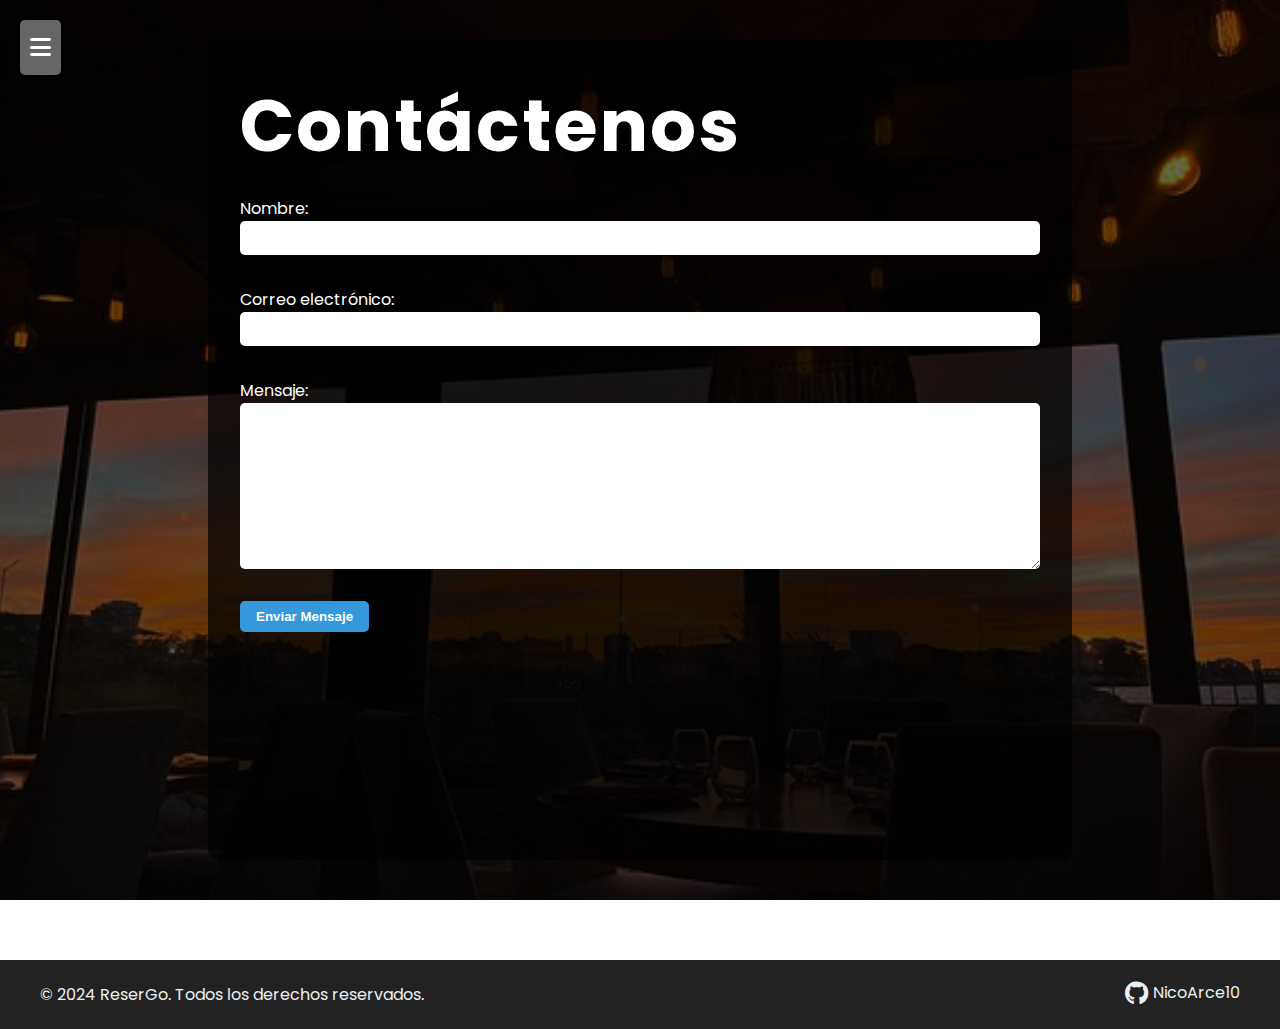
==== contactenos.html @ aedd603f "Add files via upload" ====
<!DOCTYPE html>
<html lang="es">
<head>
    <meta charset="UTF-8">
    <meta name="viewport" content="width=device-width, initial-scale=1.0">
    <title>ReserGo - Contáctenos</title>
    <link rel="stylesheet" href="styles.css">
    <link rel="stylesheet" href="menu.css">
    <link href="https://fonts.googleapis.com/css2?family=Poppins:wght@300;400;600;700&display=swap" rel="stylesheet">
    <link rel="stylesheet" href="https://cdnjs.cloudflare.com/ajax/libs/font-awesome/6.0.0-beta3/css/all.min.css">
</head>
<body>
    <div class="full-page-background">
        <div class="menu-toggle">
            <i class="fas fa-bars"></i>
        </div>
        
        <nav id="sidebar">
            <ul>
                <li><a href="index.html">Home</a></li>
                <li><a href="quienes-somos.html">Quiénes Somos</a></li>
                <li><a href="contactenos.html">Contáctenos</a></li>
            </ul>
        </nav>

        <main>
            <div class="content-wrapper animate-fade-in">
                <h1 class="animate-slide-down">Contáctenos</h1>
                <form id="contact-form" class="animate-slide-up" onsubmit="return false;">
                    <label for="contact-name">Nombre:</label>
                    <input type="text" id="contact-name" class="input-text" required>

                    <label for="contact-email">Correo electrónico:</label>
                    <input type="email" id="contact-email" class="input-text" required>

                    <label for="contact-message">Mensaje:</label>
                    <textarea id="contact-message" class="input-text" required></textarea>

                    <button type="button" id="submit-btn" class="btn">Enviar Mensaje</button>
                </form>
            </div>
        </main>
    </div>

    <footer class="site-footer secondary-footer">
        <div class="footer-content">
            <p>&copy; 2024 ReserGo. Todos los derechos reservados.</p>
            <div class="social-links">
                <a href="https://github.com/NicoArce10" target="_blank" rel="noopener noreferrer">
                    <i class="fab fa-github"></i>
                    <span>NicoArce10</span>
                </a>
            </div>
        </div>
    </footer>

    <script src="menu.js"></script>
    <script src="contact.js"></script>
    <div id="success-modal" class="modal">
        <div class="modal-content">
            <span class="close">&times;</span>
            <i class="fas fa-check-circle"></i>
            <h2>¡Mensaje Enviado!</h2>
            <p>Gracias por contactarnos. Te responderemos pronto.</p>
        </div>
    </div>
</body>
</html>
---- styles.css ----
/* Estilos generales */
body {
  font-family: 'Poppins', sans-serif;
  background-color: #fff;
  margin: 0;
  padding: 0;
  color: #333;
  padding-left: 0;
  transition: padding-left 0.3s ease-in-out;
  min-height: 100vh;
  display: flex;
  flex-direction: column;
}

body.menu-active {
  padding-left: 250px;
}

.landing-header {
  height: 100vh;
  display: flex;
  flex-direction: column;
  justify-content: center;
  align-items: center;
  text-align: center;
  background: linear-gradient(rgba(0, 0, 0, 0.6), rgba(0, 0, 0, 0.6)), url('Fondo.png');
  background-size: cover;
  background-position: center;
  background-attachment: fixed;
  position: relative;
  overflow: hidden;
  transition: margin-left 0.3s ease-in-out;
  padding-top: 0;
}

body.menu-active .landing-header {
  margin-left: 250px;
}

.landing-header::before {
  content: '';
  position: absolute;
  top: 0;
  left: 0;
  right: 0;
  bottom: 0;
  background: rgba(0, 0, 0, 0.5);
  backdrop-filter: blur(3px);
  z-index: 2;
}

.header-content, .slogan, .btn-primary {
  position: relative;
  z-index: 3;
}

.logo {
  width: 150px;
  height: auto;
  margin-bottom: 20px;
}

h1 {
  font-size: 4.5rem;
  margin: 0;
  text-shadow: 2px 2px 4px rgba(0,0,0,0.5);
  color: #fff;
  letter-spacing: 2px;
  animation: fadeInUp 1s ease-out;
}

.slogan {
  font-size: 2rem;
  color: #fff;
  text-shadow: 2px 2px 4px rgba(0,0,0,0.8);
  font-weight: 500;
  margin: 20px 0 40px;
  max-width: 800px;
  line-height: 1.4;
  animation: fadeInUp 1.2s ease-out 0.5s both;
}

.btn {
  padding: 12px 25px;
  border: none;
  border-radius: 25px;
  cursor: pointer;
  transition: all 0.3s ease;
  font-weight: 600;
}

.btn-primary {
  background-color: rgba(255, 255, 255, 0.2);
  color: #fff;
  font-size: 1.3rem;
  border: 2px solid #fff;
  padding: 15px 40px;
  transition: all 0.3s ease;
  text-transform: uppercase;
  letter-spacing: 1px;
  text-shadow: 1px 1px 2px rgba(0,0,0,0.7);
  box-shadow: 0 4px 6px rgba(0,0,0,0.1);
}

.btn-primary:hover {
  background-color: #fff;
  color: #000;
  transform: translateY(-3px);
  box-shadow: 0 6px 12px rgba(0,0,0,0.2);
}

.top-nav {
  background-color: rgba(255, 255, 255, 0.9);
  padding: 20px;
  position: sticky;
  top: 0;
  z-index: 1000;
  box-shadow: 0 2px 10px rgba(0,0,0,0.1);
  transition: margin-left 0.3s ease-in-out;
}

body.menu-active .top-nav {
  margin-left: 250px;
}

.search-bar {
  display: flex;
  justify-content: center;
  gap: 15px;
}

.input-text, .input-select {
  padding: 12px 15px;
  font-size: 1rem;
  border-radius: 25px;
  border: 1px solid #ddd;
  background-color: #fff;
  color: #333;
}

.restaurant-list {
  padding: 40px 20px;
  transition: margin-left 0.3s ease-in-out;
}

body.menu-active .restaurant-list {
  margin-left: 250px;
}

.restaurant-section {
    padding: 2rem;
    max-width: 1200px;
    margin: 0 auto;
}

.restaurant-grid {
    display: grid;
    grid-template-columns: repeat(4, 1fr);
    gap: 2rem;
}

@media (max-width: 1200px) {
    .restaurant-grid {
        grid-template-columns: repeat(3, 1fr);
    }
}

@media (max-width: 900px) {
    .restaurant-grid {
        grid-template-columns: repeat(2, 1fr);
    }
}

@media (max-width: 600px) {
    .restaurant-grid {
        grid-template-columns: 1fr;
    }
}

.restaurant-card {
  background-color: #fff;
  border-radius: 10px;
  box-shadow: 0 4px 6px rgba(0, 0, 0, 0.1);
  overflow: hidden;
  transition: transform 0.3s ease;
  cursor: pointer;
  position: relative;
  border: 1px solid #eee;
  opacity: 0;
  transform: translateY(20px);
  transition: opacity 0.5s ease, transform 0.5s ease;
}

.restaurant-card:hover {
  transform: perspective(1000px) rotateX(5deg) translateY(-10px);
  box-shadow: 0 20px 40px rgba(0,0,0,0.2);
}

.restaurant-card.visible {
  opacity: 1;
  transform: translateY(0);
}

.restaurant-image {
  width: 100%;
  height: 200px;
  object-fit: cover;
}

.restaurant-info {
  padding: 20px;
}

.restaurant-info h3 {
  margin-top: 0;
  color: #333;
}

.restaurant-info p {
  margin: 8px 0;
  font-size: 0.95rem;
  line-height: 1.5;
  color: #555;
}

.restaurant-info p:first-of-type {
  font-weight: 600;
  color: #3498db;
}

.restaurant-info i {
  margin-right: 8px;
  color: #3498db;
}

.reservation-form {
  max-width: 900px;
  width: 90%;
  margin: 40px auto;
  padding: 30px;
  background-color: #ffffff;
  border-radius: 15px;
  box-shadow: 0 10px 30px rgba(0,0,0,0.1);
}

body.menu-active .reservation-form {
  margin-left: 250px;
}

.reservation-form h2 {
  color: #333;
  text-align: center;
  margin-bottom: 30px;
  font-size: 28px;
  font-weight: 600;
}

.reservation-form label {
  display: block;
  margin-bottom: 8px;
  color: #555;
}

.reservation-form .input-text,
.reservation-form .input-select {
  width: 100%;
  margin-bottom: 20px;
}

.reservation-form .input-select {
width: 100%;
margin-bottom: 20px;
padding: 12px 15px;
font-size: 1rem;
border-radius: 25px;
border: 1px solid #ddd;
background-color: #fff;
color: #333;
appearance: none;
-webkit-appearance: none;
-moz-appearance: none;
background-image: url('data:image/svg+xml;utf8,<svg fill="%23333" height="24" viewBox="0 0 24 24" width="24" xmlns="http://www.w3.org/2000/svg"><path d="M7 10l5 5 5-5z"/><path d="M0 0h24v24H0z" fill="none"/></svg>');
background-repeat: no-repeat;
background-position: right 15px top 50%;
background-size: 20px auto;
cursor: pointer;
}

.reservation-form .input-select:focus {
outline: none;
border-color: #3498db;
box-shadow: 0 0 0 2px rgba(52, 152, 219, 0.2);
}

.reservation-form .input-select option {
padding: 12px;
}

.reservations-list-container {
  padding: 40px 20px;
  max-width: 800px;
  margin: 0 auto;
}

.reservations-output li {
  background-color: #f9f9f9;
  padding: 20px;
  margin-bottom: 20px;
  border-radius: 15px;
  box-shadow: 0 5px 15px rgba(0,0,0,0.1);
  transition: all 0.3s ease;
  border: 1px solid #eee;
}

.reservations-output li:hover {
  transform: translateY(-5px);
  box-shadow: 0 8px 20px rgba(0,0,0,0.15);
}

.reservations-output button {
  padding: 8px 15px;
  border: none;
  border-radius: 20px;
  margin-right: 10px;
  cursor: pointer;
  transition: all 0.3s ease;
  font-weight: 600;
}

button.edit {
  background-color: #3498db;
  color: white;
}

button.delete {
  background-color: #e74c3c;
  color: white;
}

button.edit:hover, button.delete:hover {
  opacity: 0.9;
  transform: translateY(-2px);
}

#error {
  color: #e74c3c;
  font-weight: 600;
  margin-top: 15px;
  padding: 10px;
  background-color: #fadbd8;
  border-radius: 5px;
}

.confirmation-message {
  background-color: #2ecc71;
  color: white;
  padding: 20px;
  border-radius: 15px;
  text-align: center;
  max-width: 600px;
  margin: 40px auto;
  box-shadow: 0 5px 15px rgba(0,0,0,0.1);
}

.confirmation-message h2 {
  margin-top: 0;
}

@keyframes fadeIn {
  from { opacity: 0; }
  to { opacity: 1; }
}

@keyframes fadeInUp {
  from {
      opacity: 0;
      transform: translateY(20px);
  }
  to {
      opacity: 1;
      transform: translateY(0);
  }
}

@media (max-width: 768px) {
  h1 {
      font-size: 3rem;
  }
  .slogan {
      font-size: 1.4rem;
  }
  .btn-primary {
      font-size: 1rem;
      padding: 12px 30px;
  }
}

#main-content {
  padding-top: 60px;
}



.main-nav {
  position: fixed;
  top: 0;
  left: 0;
  right: 0;
  z-index: 1000;
  padding: 1rem;
  display: flex;
  justify-content: flex-end;
}

.menu-toggle {
  font-size: 1.5rem;
  color: #fff;
  cursor: pointer;
  z-index: 1001;
}

.nav-menu {
  position: fixed;
  top: 0;
  right: -300px;
  width: 300px;
  height: 100vh;
  background-color: rgba(0, 0, 0, 0.9);
  padding: 2rem;
  transition: right 0.3s ease-in-out;
  list-style-type: none;
}

.nav-menu.active {
  right: 0;
}

.nav-menu li {
  margin-bottom: 1rem;
}

.nav-menu a {
  color: #fff;
  text-decoration: none;
  font-size: 1.2rem;
  transition: color 0.3s ease;
}

.nav-menu a:hover {
  color: #3498db;
}

.quienes-somos,
.contactenos {
  max-width: 800px;
  margin: 2rem auto;
  padding: 2rem;
  background-color: rgba(255, 255, 255, 0.9);
  border-radius: 10px;
  box-shadow: 0 0 20px rgba(0, 0, 0, 0.1);
  padding: 40px;
  margin: 40px auto;
  max-width: 800px;
  border-radius: 10px;
  box-shadow: 0 0 20px rgba(0, 0, 0, 0.1);
}

.quienes-somos h2,
.contactenos h2 {
  color: #2c3e50;
  margin-bottom: 1rem;
}

.quienes-somos p {
  margin-bottom: 1rem;
  line-height: 1.6;
}

#contact-form {
  display: flex;
  flex-direction: column;
}

#contact-form label {
  margin-top: 1rem;
}

#contact-form .input-text {
  margin-bottom: 1rem;
}

#contact-form textarea {
  height: 150px;
  resize: vertical;
}

#contact-form .btn {
  align-self: flex-start;
  margin-top: 1rem;
}

.full-page-section {
  min-height: 100vh;
  display: flex;
  align-items: center;
  justify-content: center;
  background: linear-gradient(rgba(0, 0, 0, 0.6), rgba(0, 0, 0, 0.6)), url('Fondo.png');
  background-size: cover;
  background-position: center;
  background-attachment: fixed;
  color: #fff;
  padding: 2rem;
}

.content-wrapper {
  max-width: 800px;
  background-color: rgba(0, 0, 0, 0.7);
  padding: 2rem;
  border-radius: 10px;
}

.full-page-section h2 {
  font-size: 2.5rem;
  margin-bottom: 1rem;
}

.full-page-section p {
  font-size: 1.1rem;
  line-height: 1.6;
  margin-bottom: 1rem;
}

#contact-form {
  display: flex;
  flex-direction: column;
}

#contact-form label {
  margin-top: 1rem;
}

#contact-form .input-text {
  margin-bottom: 1rem;
  padding: 0.5rem;
  border-radius: 5px;
  border: none;
}

#contact-form textarea {
  height: 150px;
  resize: vertical;
}

#contact-form .btn {
  align-self: flex-start;
  margin-top: 1rem;
  background-color: #3498db;
  color: #fff;
  border: none;
  padding: 0.5rem 1rem;
  border-radius: 5px;
  cursor: pointer;
  transition: background-color 0.3s ease;
}

#contact-form .btn:hover {
  background-color: #2980b9;
}

.full-page-background {
    background: linear-gradient(rgba(0, 0, 0, 0.6), rgba(0, 0, 0, 0.6)), url('Fondo.png');
    background-size: cover;
    background-position: center;
    background-attachment: fixed;
    min-height: 100vh;
    display: flex;
    flex-direction: column;
    justify-content: flex-start;
    align-items: center;
    color: #fff;
    padding: 60px 20px;
}

.content-wrapper {
    background-color: rgba(0, 0, 0, 0.7);
    padding: 2rem;
    border-radius: 10px;
    max-width: 800px;
    width: 90%;
    margin: 20px auto;
    display: inline-block;
}

.animate-fade-in {
    animation: fadeIn 1s ease-out;
}

.animate-slide-down {
    animation: slideDown 1s ease-out;
}

.animate-slide-up {
    animation: slideUp 1s ease-out;
}

@keyframes slideDown {
    from { transform: translateY(-50px); opacity: 0; }
    to { transform: translateY(0); opacity: 1; }
}

@keyframes slideUp {
    from { transform: translateY(50px); opacity: 0; }
    to { transform: translateY(0); opacity: 1; }
}

.text-content p {
    margin-bottom: 1rem;
    line-height: 1.6;
}

:root {
  --menu-color: #2c3e50;
}

.menu-toggle, #sidebar {
  background-color: var(--menu-color);
}

.menu-toggle:hover {
  background-color: rgba(44, 62, 80, 0.8);
}

.landing-header {
  padding-top: 0;
}

body {
  padding-top: 0;
}

.full-page-background {
  min-height: 100vh;
  padding-top: 0;
}

.content-wrapper {
  margin-top: 20px;
}

.modal {
  display: none;
  position: fixed;
  z-index: 1002;
  left: 0;
  top: 0;
  width: 100%;
  height: 100%;
  overflow: auto;
  background-color: rgba(0,0,0,0.4);
  animation: fadeIn 0.3s;
}

.modal-content {
  background-color: #fefefe;
  margin: 15% auto;
  padding: 20px;
  border: 1px solid #888;
  width: 80%;
  max-width: 400px;
  text-align: center;
  border-radius: 10px;
  box-shadow: 0 4px 8px rgba(0,0,0,0.2);
  animation: slideIn 0.3s;
}

.close {
  color: #aaa;
  float: right;
  font-size: 28px;
  font-weight: bold;
  cursor: pointer;
}

.close:hover,
.close:focus {
  color: #000;
  text-decoration: none;
  cursor: pointer;
}

.modal-content i {
  font-size: 50px;
  color: #4CAF50;
  margin-bottom: 20px;
}

.modal-content h2 {
  color: #333;
  margin-bottom: 10px;
}

.modal-content p {
  color: #666;
}

@keyframes slideIn {
  from {transform: translateY(-50px); opacity: 0;}
  to {transform: translateY(0); opacity: 1;}
}

.btn-reservar {
  background-color: #3498db;
  color: white;
  border: none;
  padding: 10px 20px;
  font-size: 16px;
  border-radius: 5px;
  cursor: pointer;
  transition: background-color 0.3s ease;
}

.btn-reservar:hover {
  background-color: #2980b9;
}



.full-page-background {
    min-height: 100vh;
    display: flex;
    flex-direction: column;
}

.content-wrapper {
    flex: 1;
}

.site-footer {
    background-color: #222;
    color: #fff;
    padding: 1rem 0;
    width: 100%;
}

.footer-content {
    display: flex;
    justify-content: space-between;
    align-items: center;
    flex-wrap: wrap;
    max-width: 1200px;
    margin: 0 auto;
    padding: 0 20px;
}

.footer-content p {
    margin: 0;
}

.social-links a {
    color: #ecf0f1;
    text-decoration: none;
    display: inline-flex;
    align-items: center;
    transition: color 0.3s ease;
}

.social-links a:hover {
    color: #3498db;
}

.social-links i {
    font-size: 1.5rem;
    margin-right: 5px;
}

@media (max-width: 768px) {
    .footer-content {
        flex-direction: column;
        gap: 10px;
    }
}

body {
    margin: 0;
    padding: 0;
    min-height: 100vh;
    display: flex;
    flex-direction: column;
}

.full-page-background {
    flex: 1;
    background: linear-gradient(rgba(0, 0, 0, 0.6), rgba(0, 0, 0, 0.6)), url('Fondo.png');
    background-size: cover;
    background-position: center;
    background-attachment: fixed;
    display: flex;
    flex-direction: column;
}

main {
    flex: 1;
    display: flex;
    flex-direction: column;
    align-items: center;
    padding: 20px;
}

.content-wrapper {
    background-color: rgba(0, 0, 0, 0.7);
    padding: 2rem;
    border-radius: 10px;
    max-width: 800px;
    width: 90%;
    margin: 20px auto;
    display: inline-block;
}



#contact-form {
    display: flex;
    flex-direction: column;
    width: 100%;
}

#contact-form .input-text {
    margin-bottom: 1rem;
    padding: 0.5rem;
    border-radius: 5px;
    border: none;
}

#contact-form textarea {
    height: 150px;
    resize: vertical;
}

#contact-form .btn {
    align-self: flex-start;
    margin-top: 1rem;
    background-color: #3498db;
    color: #fff;
    border: none;
    padding: 0.5rem 1rem;
    border-radius: 5px;
    cursor: pointer;
    transition: background-color 0.3s ease;
}

#contact-form .btn:hover {
    background-color: #2980b9;
}

.modal {
  display: none;
  position: fixed;
  z-index: 1000;
  left: 0;
  top: 0;
  width: 100%;
  height: 100%;
  overflow: auto;
  background-color: rgba(0,0,0,0.4);
  animation: fadeIn 0.3s;
}

.modal-content {
  background-color: #fefefe;
  margin: 15% auto;
  padding: 20px;
  border-radius: 10px;
  width: 80%;
  max-width: 400px;
  text-align: center;
  box-shadow: 0 5px 15px rgba(0,0,0,0.3);
  animation: slideIn 0.3s;
}

.close {
  color: #aaa;
  float: right;
  font-size: 28px;
  font-weight: bold;
  cursor: pointer;
}

.close:hover,
.close:focus {
  color: #000;
  text-decoration: none;
  cursor: pointer;
}

.modal-content i {
  font-size: 50px;
  color: #4CAF50;
  margin-bottom: 20px;
}

.modal-content h2 {
  margin-bottom: 10px;
  color: #333;
}

.modal-content p {
  color: #666;
}

main {
    display: flex;
    flex-direction: column;
    align-items: center;
    width: 100%;
    padding: 20px;
    box-sizing: border-box;
}

.text-content {
    color: #fff;
}

.text-content p:last-child {
    margin-bottom: 0;
}

.mis-reservas {
  max-width: 900px;
  width: 90%;
  margin: 40px auto;
  padding: 30px;
  background-color: #ffffff;
  border-radius: 15px;
  box-shadow: 0 10px 30px rgba(0,0,0,0.1);
}

.mis-reservas h2 {
  color: #333;
  text-align: center;
  margin-bottom: 30px;
  font-size: 28px;
  font-weight: 600;
}

.lista-reservas {
  display: grid;
  grid-template-columns: repeat(auto-fit, minmax(280px, 1fr));
  gap: 20px;
}

.reserva-item {
  background-color: #f9f9f9;
  border: 1px solid #e0e0e0;
  border-radius: 10px;
  padding: 20px;
  transition: all 0.3s ease;
}

.reserva-item:hover {
  transform: translateY(-5px);
  box-shadow: 0 5px 15px rgba(0,0,0,0.1);
}

.reserva-item h3 {
  color: #3498db;
  margin-top: 0;
  margin-bottom: 15px;
  font-size: 20px;
}

.reserva-item p {
  margin: 10px 0;
  color: #555;
}

.reserva-item .botones {
  display: flex;
  justify-content: space-between;
  margin-top: 20px;
}

.reserva-item button {
  padding: 8px 15px;
  border: none;
  border-radius: 5px;
  cursor: pointer;
  transition: all 0.3s ease;
  font-weight: 600;
  text-transform: uppercase;
  font-size: 14px;
}

.reserva-item button.editar {
  background-color: #3498db;
  color: white;
}

.reserva-item button.eliminar {
  background-color: #e74c3c;
  color: white;
}

.reserva-item button:hover {
  opacity: 0.9;
  transform: translateY(-2px);
}

/* Estilos para el formulario de reserva */
.reservation-form form {
  display: grid;
  gap: 20px;
}

.reservation-form label {
  font-weight: 600;
  color: #333;
}

.reservation-form input,
.reservation-form select {
  width: 100%;
  padding: 10px;
  border: 1px solid #ddd;
  border-radius: 5px;
  font-size: 16px;
}

.reservation-form .btn-reservar {
  background-color: #3498db;
  color: white;
  border: none;
  padding: 12px 20px;
  border-radius: 5px;
  cursor: pointer;
  transition: all 0.3s ease;
  font-weight: 600;
  text-transform: uppercase;
  font-size: 16px;
}

.reservation-form .btn-reservar:hover {
  background-color: #2980b9;
  transform: translateY(-2px);
}

/* Estilos comunes para todos los footers */
.site-footer {
  color: #ecf0f1;
  width: 100%;
}

.footer-content {
  max-width: 1200px;
  margin: 0 auto;
  display: flex;
  justify-content: space-between;
  align-items: center;
  flex-wrap: wrap;
  padding: 0 20px;
}

.social-links a {
  color: #ecf0f1;
  text-decoration: none;
  display: inline-flex;
  align-items: center;
  transition: color 0.3s ease;
}

.social-links a:hover {
  color: #3498db;
}

.social-links i {
  font-size: 1.5rem;
  margin-right: 5px;
}

/* Estilos específicos para el footer de la página principal */
.footer {
  background-color: #5fb7b6;
  padding: 40px 0;
  min-height: 1050px;
  text-align: center;
}

/* Estilos específicos para el footer de las páginas secundarias */
.secondary-footer {
  background-color: #ce3737;
  padding: 20px 0;
}

@media (max-width: 768px) {
  .footer-content {
    flex-direction: column;
    gap: 10px;
  }
}

.site-footer {
  color: #ecf0f1;
  width: 100%;
}

.home-footer {
  background-color: #222;
  padding: 20px 20px;

}

.secondary-footer {
  background-color: #222;
  padding: 20px 0;
}

.footer-content {
  max-width: 1400px;
  margin: 0 auto;
  display: flex;
  justify-content: space-between;
  align-items: center;
  flex-wrap: wrap;
  padding: 0 40px;
}

.social-links a {
  color: #ecf0f1;
  text-decoration: none;
  display: inline-flex;
  align-items: center;
  transition: color 0.3s ease;
}

.social-links a:hover {
  color: #3498db;
}

.social-links i {
  font-size: 1.5rem;
  margin-right: 5px;
}

@media (max-width: 768px) {
  .footer-content {
    flex-direction: column;
    gap: 10px;
  }
}

html, body {
  height: 100%;
  margin: 0;
  padding: 0;
}

.page-container {
  display: flex;
  flex-direction: column;
  min-height: 100vh;
}

.content-wrap {
  flex: 1 0 auto;
}

.site-footer {
  flex-shrink: 0;
  width: 100%;
  color: #ecf0f1;
}

.home-footer {
  background-color: #222;
  padding: 20px 0;
}

.footer-content {
  max-width: 1400px;
  margin: 0 auto;
  display: flex;
  justify-content: space-between;
  align-items: center;
  flex-wrap: wrap;
  padding: 0 40px;
}

@media (max-width: 768px) {
  .footer-content {
    flex-direction: column;
    gap: 10px;
  }
}

.tipo-precio {
  font-weight: bold;
}
---- menu.css ----
:root {
  --menu-color: rgba(128, 128, 128, 0.8); /* Gris translúcido */
}

#sidebar {
  position: fixed;
  left: -250px;
  top: 60px; /* Bajado para evitar superposición con el contenido */
  width: 250px;
  height: auto;
  background-color: var(--menu-color);
  transition: all 0.3s ease-in-out;
  z-index: 1000;
  border-radius: 0 10px 10px 0;
  box-shadow: 2px 0 10px rgba(0,0,0,0.1);
}

#sidebar.active {
  left: 0;
  animation: slideIn 0.3s ease-out;
}

@keyframes slideIn {
  from {
    left: -250px;
    opacity: 0;
  }
  to {
    left: 0;
    opacity: 1;
  }
}

#sidebar ul {
  padding: 20px 0;
  list-style-type: none;
  margin: 0;
}

#sidebar ul li {
  padding: 10px 20px;
  transition: background-color 0.3s ease;
}

#sidebar ul li:hover {
  background-color: rgba(255, 255, 255, 0.1);
}

#sidebar ul li a {
  color: #fff;
  text-decoration: none;
  font-size: 1.2em;
  display: block;
  transition: all 0.3s;
}

#sidebar ul li a:hover {
  transform: translateX(5px);
}

.menu-toggle {
  position: fixed;
  top: 20px;
  left: 20px;
  cursor: pointer;
  z-index: 1001;
  font-size: 24px;
  color: #fff;
  background-color: var(--menu-color);
  padding: 10px;
  border-radius: 5px;
  transition: all 0.3s ease;
}

.menu-toggle:hover {
  background-color: rgba(128, 128, 128, 0.9); /* Gris translúcido más oscuro al hover */
}

/* Nuevo estilo para el fondo oscuro cuando el menú está abierto */
.menu-overlay {
  position: fixed;
  top: 0;
  left: 0;
  right: 0;
  bottom: 0;
  background-color: rgba(0, 0, 0, 0.5);
  z-index: 999;
  display: none;
}

.menu-overlay.active {
  display: block;
}

@media (max-width: 768px) {
  #sidebar {
    width: 100%;
    left: -100%;
  }
}
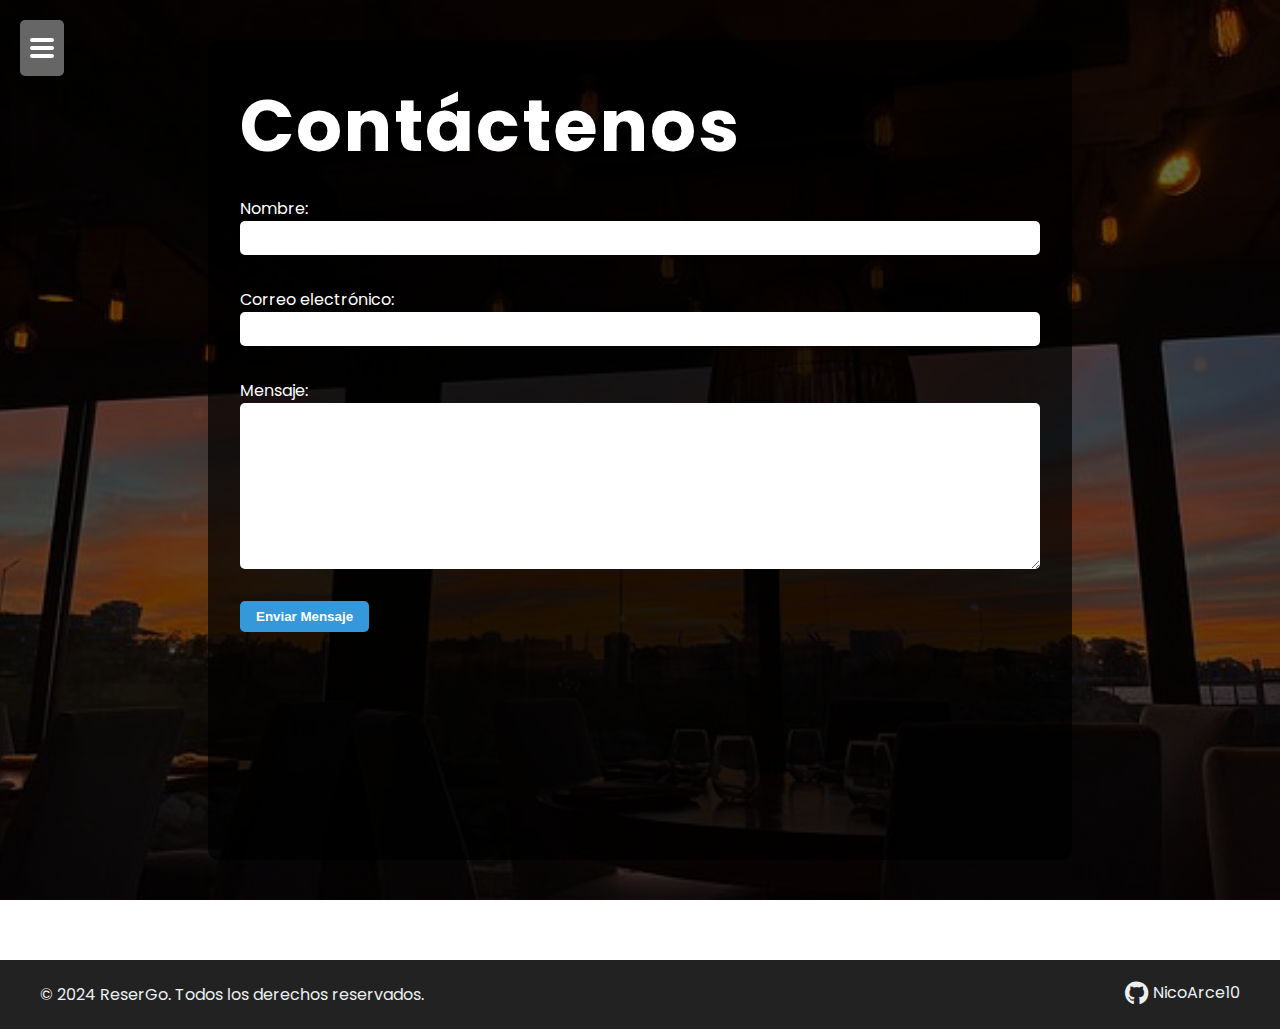
==== commit 28f94d4b: "Add files via upload" ====
--- a/contactenos.html
+++ b/contactenos.html
@@ -12,7 +12,11 @@
 <body>
     <div class="full-page-background">
         <div class="menu-toggle">
-            <i class="fas fa-bars"></i>
+            <div class="menu-icon">
+                <span class="bar top"></span>
+                <span class="bar middle"></span>
+                <span class="bar bottom"></span>
+            </div>
         </div>
         
         <nav id="sidebar">
--- a/styles.css
+++ b/styles.css
@@ -117,6 +117,7 @@
   z-index: 1000;
   box-shadow: 0 2px 10px rgba(0,0,0,0.1);
   transition: margin-left 0.3s ease-in-out;
+  border-radius: 6px;
 }
 
 body.menu-active .top-nav {
@@ -1194,3 +1195,7 @@
 .tipo-precio {
   font-weight: bold;
 }
+
+nav#sidebar {
+  top: 80px; /* O el valor que prefieras */
+}
--- a/menu.css
+++ b/menu.css
@@ -98,3 +98,47 @@
     left: -100%;
   }
 }
+
+.menu-icon {
+    position: relative;
+    width: 24px;
+    height: 36px;
+    display: flex;
+    justify-content: center;
+    align-items: center;
+    font-family: "Font Awesome 6 Free";
+    font-weight: bold;
+}
+
+.bar {
+    position: absolute;
+    width: 100%;
+    height: 4px; /* Aumentado para hacer más bold */
+    background-color: #fff;
+    transition: transform 0.3s ease-in-out,
+                opacity 0.2s ease-in-out;
+    font-family: "Font Awesome 6 Free";
+    font-weight: bold;
+    border-radius: 2px; /* Añadido para puntas redondeadas */
+}
+
+.top {
+    transform: translateY(-8px);
+}
+
+.bottom {
+    transform: translateY(8px);
+}
+
+/* Animación a X perfectamente simétrica */
+.menu-toggle.active .top {
+    transform: translateY(0) rotate(45deg);
+}
+
+.menu-toggle.active .middle {
+    opacity: 0;
+}
+
+.menu-toggle.active .bottom {
+    transform: translateY(0) rotate(-45deg);
+}
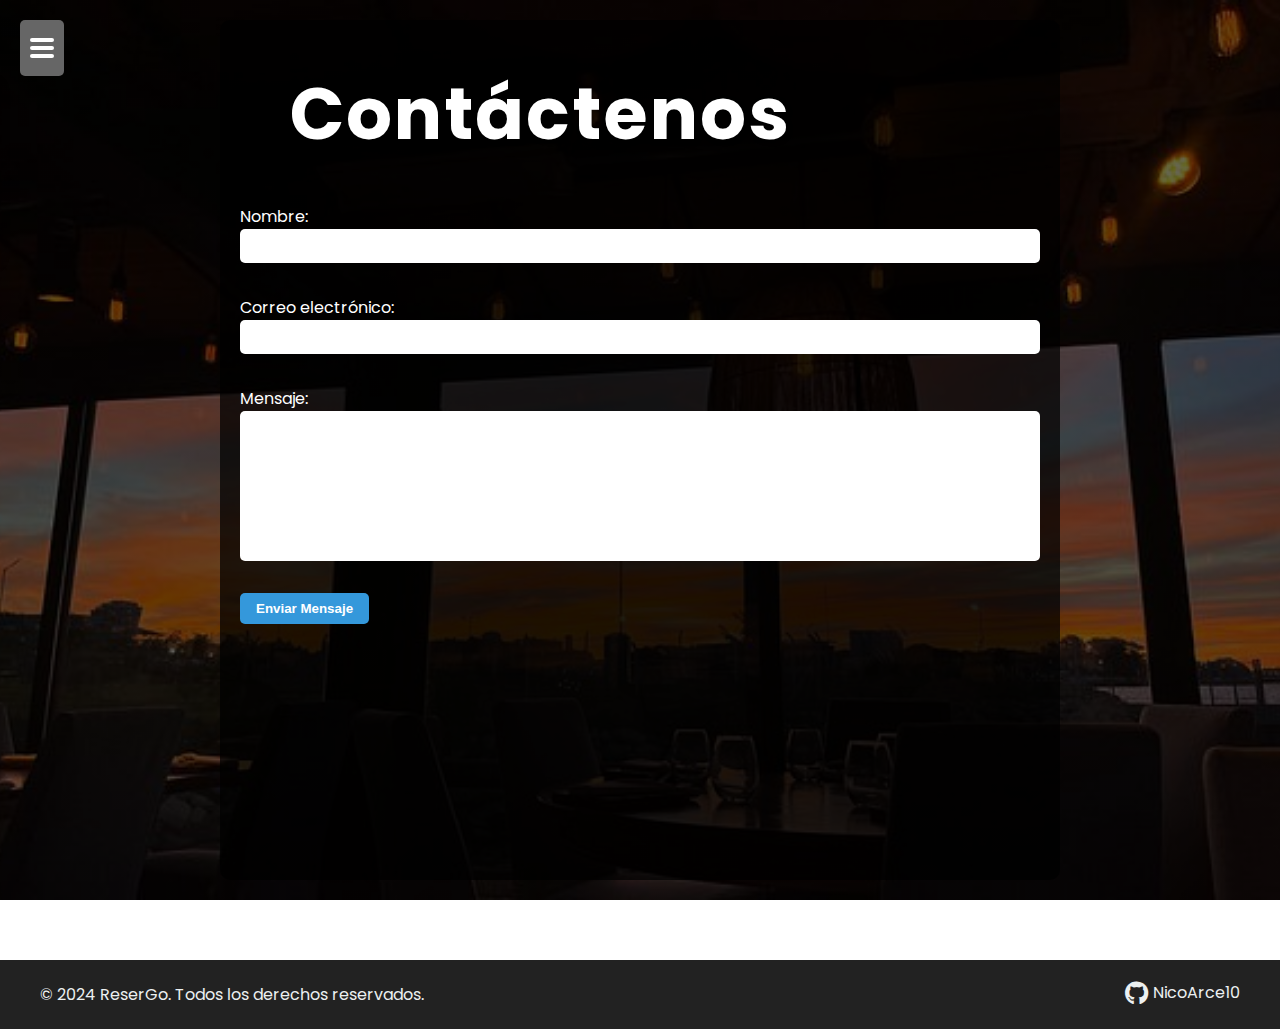
==== commit 00418f28: "Add files via upload" ====
--- a/contactenos.html
+++ b/contactenos.html
@@ -4,6 +4,12 @@
     <meta charset="UTF-8">
     <meta name="viewport" content="width=device-width, initial-scale=1.0">
     <title>ReserGo - Contáctenos</title>
+    
+    <link rel="icon" type="image/png" sizes="32x32" href="Logo.png">
+    <link rel="icon" type="image/png" sizes="16x16" href="Logo.png">
+    <link rel="apple-touch-icon" sizes="180x180" href="Logo.png">
+    <link rel="shortcut icon" href="Logo.png">
+    
     <link rel="stylesheet" href="styles.css">
     <link rel="stylesheet" href="menu.css">
     <link href="https://fonts.googleapis.com/css2?family=Poppins:wght@300;400;600;700&display=swap" rel="stylesheet">
--- a/styles.css
+++ b/styles.css
@@ -1,4 +1,3 @@
-/* Estilos generales */
 body {
   font-family: 'Poppins', sans-serif;
   background-color: #fff;
@@ -10,6 +9,8 @@
   min-height: 100vh;
   display: flex;
   flex-direction: column;
+  padding-top: 0;
+  height: 100%;
 }
 
 body.menu-active {
@@ -110,14 +111,15 @@
 }
 
 .top-nav {
-  background-color: rgba(255, 255, 255, 0.9);
-  padding: 20px;
-  position: sticky;
   top: 0;
-  z-index: 1000;
   box-shadow: 0 2px 10px rgba(0,0,0,0.1);
   transition: margin-left 0.3s ease-in-out;
   border-radius: 6px;
+  position: sticky;
+  z-index: 100;
+  background: rgba(255, 255, 255, 0.95);
+  backdrop-filter: blur(5px);
+  padding: 15px;
 }
 
 body.menu-active .top-nav {
@@ -128,15 +130,20 @@
   display: flex;
   justify-content: center;
   gap: 15px;
+  max-width: 1200px;
+  margin: 0 auto;
+  align-items: center;
 }
 
 .input-text, .input-select {
   padding: 12px 15px;
   font-size: 1rem;
-  border-radius: 25px;
-  border: 1px solid #ddd;
   background-color: #fff;
   color: #333;
+  width: 98%;
+  padding: 10px;
+  border: 1px solid #ddd;
+  border-radius: 5px;
 }
 
 .restaurant-list {
@@ -169,6 +176,9 @@
 @media (max-width: 900px) {
     .restaurant-grid {
         grid-template-columns: repeat(2, 1fr);
+    }
+    .input-text, .input-select {
+      width: 95%;
     }
 }
 
@@ -235,13 +245,13 @@
 }
 
 .reservation-form {
-  max-width: 900px;
   width: 90%;
-  margin: 40px auto;
-  padding: 30px;
   background-color: #ffffff;
   border-radius: 15px;
   box-shadow: 0 10px 30px rgba(0,0,0,0.1);
+  max-width: 600px;
+  margin: 0 auto;
+  padding: 20px;
 }
 
 body.menu-active .reservation-form {
@@ -259,12 +269,12 @@
 .reservation-form label {
   display: block;
   margin-bottom: 8px;
-  color: #555;
-}
-
-.reservation-form .input-text,
-.reservation-form .input-select {
-  width: 100%;
+  font-weight: 600;
+  color: #333;
+}
+
+.reservation-form .input-text {
+  width: 95%;
   margin-bottom: 20px;
 }
 
@@ -384,16 +394,105 @@
 }
 
 @media (max-width: 768px) {
-  h1 {
-      font-size: 3rem;
-  }
-  .slogan {
-      font-size: 1.4rem;
-  }
-  .btn-primary {
-      font-size: 1rem;
-      padding: 12px 30px;
-  }
+    h1 {
+        font-size: 24px;
+        margin-bottom: 20px;
+    }
+    
+    .slogan {
+        font-size: 1.4rem;
+    }
+    
+    .text-content {
+        font-size: 15px;
+        margin-bottom: 20px;
+        text-align: left;
+        width: 100%;
+        max-width: 100%;
+        padding: 0;
+    }
+
+    .btn-primary {
+        font-size: 1rem;
+        padding: 12px 30px;
+    }
+
+    .content-wrapper {
+        padding: 80px 15px 20px;
+    }
+
+    .footer-content {
+        flex-direction: column;
+        gap: 10px;
+    }
+
+    .top-nav {
+        position: static;
+        padding: 10px;
+    }
+
+    .search-bar {
+        flex-direction: column;
+        gap: 10px;
+        width: calc(100% - 20px);
+        margin: 0 auto;
+    }
+
+    #search-input,
+    #search-button {
+        width: 100%;
+        box-sizing: border-box;
+    }
+
+    .filter-group {
+        display: flex;
+        gap: 10px;
+        width: 100%;
+    }
+
+    #filter-type,
+    #filter-zone {
+        flex: 1;
+        width: calc(50% - 5px);
+        box-sizing: border-box;
+    }
+
+    .reservation-form {
+        width: calc(100% - 30px);
+        padding: 15px;
+        margin: 0 auto;
+    }
+
+    .reservation-form input[type="text"],
+    .reservation-form input[type="email"],
+    .reservation-form input[type="date"],
+    .reservation-form input[type="number"],
+    .reservation-form select,
+    #reservation-time,
+    #reservation-people-mobile {
+        width: 100%;
+        height: 40px;
+        padding: 8px 12px;
+        font-size: 16px;
+        border: 1px solid #ddd;
+        border-radius: 5px;
+        box-sizing: border-box;
+    }
+
+    .reservation-form .btn {
+        width: 100%;
+        height: 40px;
+    }
+
+    .contact-form {
+        width: 100%;
+        padding-top: 20px;
+    }
+
+    textarea,
+    textarea.input-text {
+        width: 103%;
+    }
 }
 
 #main-content {
@@ -418,6 +517,7 @@
   color: #fff;
   cursor: pointer;
   z-index: 1001;
+  background-color: var(--menu-color)
 }
 
 .nav-menu {
@@ -480,6 +580,7 @@
 #contact-form {
   display: flex;
   flex-direction: column;
+  width: 100%;
 }
 
 #contact-form label {
@@ -488,6 +589,9 @@
 
 #contact-form .input-text {
   margin-bottom: 1rem;
+  padding: 0.5rem;
+  border-radius: 5px;
+  border: none;
 }
 
 #contact-form textarea {
@@ -498,6 +602,13 @@
 #contact-form .btn {
   align-self: flex-start;
   margin-top: 1rem;
+  padding: 0.5rem 1rem;
+  background-color: #3498db;
+  color: #fff;
+  border: none;
+  border-radius: 5px;
+  cursor: pointer;
+  transition: background-color 0.3s ease;
 }
 
 .full-page-section {
@@ -514,10 +625,15 @@
 }
 
 .content-wrapper {
+  margin-top: 20px;
+  flex: 1;
+  background-color: rgba(0, 0, 0, 0.7);
+  border-radius: 10px;
+  width: 90%;
+  display: inline-block;
   max-width: 800px;
-  background-color: rgba(0, 0, 0, 0.7);
-  padding: 2rem;
-  border-radius: 10px;
+  margin: 0 auto;
+  padding: 40px 20px;
 }
 
 .full-page-section h2 {
@@ -531,265 +647,17 @@
   margin-bottom: 1rem;
 }
 
-#contact-form {
-  display: flex;
-  flex-direction: column;
-}
-
-#contact-form label {
-  margin-top: 1rem;
-}
-
-#contact-form .input-text {
-  margin-bottom: 1rem;
-  padding: 0.5rem;
-  border-radius: 5px;
-  border: none;
-}
-
-#contact-form textarea {
-  height: 150px;
-  resize: vertical;
-}
-
-#contact-form .btn {
-  align-self: flex-start;
-  margin-top: 1rem;
-  background-color: #3498db;
-  color: #fff;
-  border: none;
-  padding: 0.5rem 1rem;
-  border-radius: 5px;
-  cursor: pointer;
-  transition: background-color 0.3s ease;
-}
-
 #contact-form .btn:hover {
   background-color: #2980b9;
 }
 
 .full-page-background {
-    background: linear-gradient(rgba(0, 0, 0, 0.6), rgba(0, 0, 0, 0.6)), url('Fondo.png');
-    background-size: cover;
-    background-position: center;
-    background-attachment: fixed;
-    min-height: 100vh;
-    display: flex;
-    flex-direction: column;
     justify-content: flex-start;
     align-items: center;
     color: #fff;
     padding: 60px 20px;
-}
-
-.content-wrapper {
-    background-color: rgba(0, 0, 0, 0.7);
-    padding: 2rem;
-    border-radius: 10px;
-    max-width: 800px;
-    width: 90%;
-    margin: 20px auto;
-    display: inline-block;
-}
-
-.animate-fade-in {
-    animation: fadeIn 1s ease-out;
-}
-
-.animate-slide-down {
-    animation: slideDown 1s ease-out;
-}
-
-.animate-slide-up {
-    animation: slideUp 1s ease-out;
-}
-
-@keyframes slideDown {
-    from { transform: translateY(-50px); opacity: 0; }
-    to { transform: translateY(0); opacity: 1; }
-}
-
-@keyframes slideUp {
-    from { transform: translateY(50px); opacity: 0; }
-    to { transform: translateY(0); opacity: 1; }
-}
-
-.text-content p {
-    margin-bottom: 1rem;
-    line-height: 1.6;
-}
-
-:root {
-  --menu-color: #2c3e50;
-}
-
-.menu-toggle, #sidebar {
-  background-color: var(--menu-color);
-}
-
-.menu-toggle:hover {
-  background-color: rgba(44, 62, 80, 0.8);
-}
-
-.landing-header {
-  padding-top: 0;
-}
-
-body {
-  padding-top: 0;
-}
-
-.full-page-background {
-  min-height: 100vh;
-  padding-top: 0;
-}
-
-.content-wrapper {
-  margin-top: 20px;
-}
-
-.modal {
-  display: none;
-  position: fixed;
-  z-index: 1002;
-  left: 0;
-  top: 0;
-  width: 100%;
-  height: 100%;
-  overflow: auto;
-  background-color: rgba(0,0,0,0.4);
-  animation: fadeIn 0.3s;
-}
-
-.modal-content {
-  background-color: #fefefe;
-  margin: 15% auto;
-  padding: 20px;
-  border: 1px solid #888;
-  width: 80%;
-  max-width: 400px;
-  text-align: center;
-  border-radius: 10px;
-  box-shadow: 0 4px 8px rgba(0,0,0,0.2);
-  animation: slideIn 0.3s;
-}
-
-.close {
-  color: #aaa;
-  float: right;
-  font-size: 28px;
-  font-weight: bold;
-  cursor: pointer;
-}
-
-.close:hover,
-.close:focus {
-  color: #000;
-  text-decoration: none;
-  cursor: pointer;
-}
-
-.modal-content i {
-  font-size: 50px;
-  color: #4CAF50;
-  margin-bottom: 20px;
-}
-
-.modal-content h2 {
-  color: #333;
-  margin-bottom: 10px;
-}
-
-.modal-content p {
-  color: #666;
-}
-
-@keyframes slideIn {
-  from {transform: translateY(-50px); opacity: 0;}
-  to {transform: translateY(0); opacity: 1;}
-}
-
-.btn-reservar {
-  background-color: #3498db;
-  color: white;
-  border: none;
-  padding: 10px 20px;
-  font-size: 16px;
-  border-radius: 5px;
-  cursor: pointer;
-  transition: background-color 0.3s ease;
-}
-
-.btn-reservar:hover {
-  background-color: #2980b9;
-}
-
-
-
-.full-page-background {
+    padding-top: 0;
     min-height: 100vh;
-    display: flex;
-    flex-direction: column;
-}
-
-.content-wrapper {
-    flex: 1;
-}
-
-.site-footer {
-    background-color: #222;
-    color: #fff;
-    padding: 1rem 0;
-    width: 100%;
-}
-
-.footer-content {
-    display: flex;
-    justify-content: space-between;
-    align-items: center;
-    flex-wrap: wrap;
-    max-width: 1200px;
-    margin: 0 auto;
-    padding: 0 20px;
-}
-
-.footer-content p {
-    margin: 0;
-}
-
-.social-links a {
-    color: #ecf0f1;
-    text-decoration: none;
-    display: inline-flex;
-    align-items: center;
-    transition: color 0.3s ease;
-}
-
-.social-links a:hover {
-    color: #3498db;
-}
-
-.social-links i {
-    font-size: 1.5rem;
-    margin-right: 5px;
-}
-
-@media (max-width: 768px) {
-    .footer-content {
-        flex-direction: column;
-        gap: 10px;
-    }
-}
-
-body {
-    margin: 0;
-    padding: 0;
-    min-height: 100vh;
-    display: flex;
-    flex-direction: column;
-}
-
-.full-page-background {
     flex: 1;
     background: linear-gradient(rgba(0, 0, 0, 0.6), rgba(0, 0, 0, 0.6)), url('Fondo.png');
     background-size: cover;
@@ -799,58 +667,42 @@
     flex-direction: column;
 }
 
-main {
-    flex: 1;
-    display: flex;
-    flex-direction: column;
-    align-items: center;
-    padding: 20px;
-}
-
-.content-wrapper {
-    background-color: rgba(0, 0, 0, 0.7);
-    padding: 2rem;
-    border-radius: 10px;
-    max-width: 800px;
-    width: 90%;
-    margin: 20px auto;
-    display: inline-block;
-}
-
-
-
-#contact-form {
-    display: flex;
-    flex-direction: column;
-    width: 100%;
-}
-
-#contact-form .input-text {
+.animate-fade-in {
+    animation: fadeIn 1s ease-out;
+}
+
+.animate-slide-down {
+    animation: slideDown 1s ease-out;
+}
+
+.animate-slide-up {
+    animation: slideUp 1s ease-out;
+}
+
+@keyframes slideDown {
+    from { transform: translateY(-50px); opacity: 0; }
+    to { transform: translateY(0); opacity: 1; }
+}
+
+@keyframes slideUp {
+    from { transform: translateY(50px); opacity: 0; }
+    to { transform: translateY(0); opacity: 1; }
+}
+.text-content p {
     margin-bottom: 1rem;
-    padding: 0.5rem;
-    border-radius: 5px;
-    border: none;
-}
-
-#contact-form textarea {
-    height: 150px;
-    resize: vertical;
-}
-
-#contact-form .btn {
-    align-self: flex-start;
-    margin-top: 1rem;
-    background-color: #3498db;
-    color: #fff;
-    border: none;
-    padding: 0.5rem 1rem;
-    border-radius: 5px;
-    cursor: pointer;
-    transition: background-color 0.3s ease;
-}
-
-#contact-form .btn:hover {
-    background-color: #2980b9;
+    line-height: 1.6;
+}
+
+:root {
+  --menu-color: #2c3e50;
+}
+
+#sidebar {
+  background-color: var(--menu-color);
+}
+
+.menu-toggle:hover {
+  background-color: rgba(44, 62, 80, 0.8);
 }
 
 .modal {
@@ -867,6 +719,7 @@
 }
 
 .modal-content {
+  border: 1px solid #888;
   background-color: #fefefe;
   margin: 15% auto;
   padding: 20px;
@@ -908,7 +761,67 @@
   color: #666;
 }
 
+@keyframes slideIn {
+  from {transform: translateY(-50px); opacity: 0;}
+  to {transform: translateY(0); opacity: 1;}
+}
+
+.btn-reservar {
+  background-color: #3498db;
+  color: white;
+  border: none;
+  padding: 10px 20px;
+  font-size: 16px;
+  border-radius: 5px;
+  cursor: pointer;
+  transition: background-color 0.3s ease;
+}
+
+.btn-reservar:hover {
+  background-color: #2980b9;
+}
+
+.site-footer {
+    background-color: #222;
+    padding: 1rem 0;
+    width: 100%;
+    color: #ecf0f1;
+    flex-shrink: 0;
+}
+
+.footer-content {
+    max-width: 1400px;
+    margin: 0 auto;
+    display: flex;
+    justify-content: space-between;
+    align-items: center;
+    flex-wrap: wrap;
+    padding: 0 40px;
+}
+
+.footer-content p {
+    margin: 0;
+}
+
+.social-links a {
+    color: #ecf0f1;
+    text-decoration: none;
+    display: inline-flex;
+    align-items: center;
+    transition: color 0.3s ease;
+}
+
+.social-links a:hover {
+    color: #3498db;
+}
+
+.social-links i {
+    font-size: 1.5rem;
+    margin-right: 5px;
+}
+
 main {
+    flex: 1;
     display: flex;
     flex-direction: column;
     align-items: center;
@@ -919,6 +832,10 @@
 
 .text-content {
     color: #fff;
+    max-width: 700px;
+    margin: 0 auto;
+    line-height: 1.6;
+    text-align: justify;
 }
 
 .text-content p:last-child {
@@ -1006,15 +923,9 @@
   transform: translateY(-2px);
 }
 
-/* Estilos para el formulario de reserva */
 .reservation-form form {
   display: grid;
   gap: 20px;
-}
-
-.reservation-form label {
-  font-weight: 600;
-  color: #333;
 }
 
 .reservation-form input,
@@ -1044,40 +955,6 @@
   transform: translateY(-2px);
 }
 
-/* Estilos comunes para todos los footers */
-.site-footer {
-  color: #ecf0f1;
-  width: 100%;
-}
-
-.footer-content {
-  max-width: 1200px;
-  margin: 0 auto;
-  display: flex;
-  justify-content: space-between;
-  align-items: center;
-  flex-wrap: wrap;
-  padding: 0 20px;
-}
-
-.social-links a {
-  color: #ecf0f1;
-  text-decoration: none;
-  display: inline-flex;
-  align-items: center;
-  transition: color 0.3s ease;
-}
-
-.social-links a:hover {
-  color: #3498db;
-}
-
-.social-links i {
-  font-size: 1.5rem;
-  margin-right: 5px;
-}
-
-/* Estilos específicos para el footer de la página principal */
 .footer {
   background-color: #5fb7b6;
   padding: 40px 0;
@@ -1085,70 +962,17 @@
   text-align: center;
 }
 
-/* Estilos específicos para el footer de las páginas secundarias */
-.secondary-footer {
-  background-color: #ce3737;
-  padding: 20px 0;
-}
-
-@media (max-width: 768px) {
-  .footer-content {
-    flex-direction: column;
-    gap: 10px;
-  }
-}
-
-.site-footer {
-  color: #ecf0f1;
-  width: 100%;
-}
-
-.home-footer {
-  background-color: #222;
-  padding: 20px 20px;
-
-}
-
 .secondary-footer {
   background-color: #222;
   padding: 20px 0;
 }
 
-.footer-content {
-  max-width: 1400px;
-  margin: 0 auto;
-  display: flex;
-  justify-content: space-between;
-  align-items: center;
-  flex-wrap: wrap;
-  padding: 0 40px;
-}
-
-.social-links a {
-  color: #ecf0f1;
-  text-decoration: none;
-  display: inline-flex;
-  align-items: center;
-  transition: color 0.3s ease;
-}
-
-.social-links a:hover {
-  color: #3498db;
-}
-
-.social-links i {
-  font-size: 1.5rem;
-  margin-right: 5px;
-}
-
-@media (max-width: 768px) {
-  .footer-content {
-    flex-direction: column;
-    gap: 10px;
-  }
-}
-
-html, body {
+.home-footer {
+  background-color: #222;
+  padding: 20px 0;
+}
+
+html {
   height: 100%;
   margin: 0;
   padding: 0;
@@ -1164,38 +988,57 @@
   flex: 1 0 auto;
 }
 
-.site-footer {
-  flex-shrink: 0;
-  width: 100%;
-  color: #ecf0f1;
-}
-
-.home-footer {
-  background-color: #222;
-  padding: 20px 0;
-}
-
-.footer-content {
-  max-width: 1400px;
-  margin: 0 auto;
-  display: flex;
-  justify-content: space-between;
-  align-items: center;
-  flex-wrap: wrap;
-  padding: 0 40px;
-}
-
-@media (max-width: 768px) {
-  .footer-content {
+.tipo-precio {
+  font-weight: bold;
+}
+
+nav#sidebar {
+  top: 80px; 
+}
+
+
+@media (max-width: 480px) {
+  .filter-group {
     flex-direction: column;
     gap: 10px;
   }
-}
-
-.tipo-precio {
-  font-weight: bold;
-}
-
-nav#sidebar {
-  top: 80px; /* O el valor que prefieras */
-}
+
+  #filter-type,
+  #filter-zone {
+    width: 100%;
+  }
+  .content-wrapper {
+    padding: 70px 10px 15px;
+  }
+  .reservation-form {
+    width: calc(100% - 20px);
+    padding: 10px;
+}
+}
+
+.content-wrapper h1 {
+    max-width: 700px;
+    margin: 0 auto 20px;
+    text-align: left;
+}
+
+textarea,
+textarea.input-text {
+    width: 100%;
+    height: 120px;
+    padding: 8px 12px;
+    border: 1px solid #ddd;
+    border-radius: 5px;
+    box-sizing: border-box;
+    resize: none !important;
+    overflow: auto;
+}
+
+/* Estilos específicos para iOS */
+@supports (-webkit-touch-callout: none) {
+    .reservation-form input[type="date"] {
+        min-width: 100%;
+        display: block;
+        min-height: 44px; /* Altura mínima recomendada para inputs en iOS */
+    }
+}
--- a/menu.css
+++ b/menu.css
@@ -1,11 +1,11 @@
 :root {
-  --menu-color: rgba(128, 128, 128, 0.8); /* Gris translúcido */
+  --menu-color: rgba(128, 128, 128, 0.8); 
 }
 
 #sidebar {
   position: fixed;
   left: -250px;
-  top: 60px; /* Bajado para evitar superposición con el contenido */
+  top: 60px; 
   width: 250px;
   height: auto;
   background-color: var(--menu-color);
@@ -73,10 +73,9 @@
 }
 
 .menu-toggle:hover {
-  background-color: rgba(128, 128, 128, 0.9); /* Gris translúcido más oscuro al hover */
+  background-color: rgba(128, 128, 128, 0.9); 
 }
 
-/* Nuevo estilo para el fondo oscuro cuando el menú está abierto */
 .menu-overlay {
   position: fixed;
   top: 0;
@@ -113,13 +112,13 @@
 .bar {
     position: absolute;
     width: 100%;
-    height: 4px; /* Aumentado para hacer más bold */
+    height: 4px; 
     background-color: #fff;
     transition: transform 0.3s ease-in-out,
                 opacity 0.2s ease-in-out;
     font-family: "Font Awesome 6 Free";
     font-weight: bold;
-    border-radius: 2px; /* Añadido para puntas redondeadas */
+    border-radius: 2px; 
 }
 
 .top {
@@ -130,7 +129,6 @@
     transform: translateY(8px);
 }
 
-/* Animación a X perfectamente simétrica */
 .menu-toggle.active .top {
     transform: translateY(0) rotate(45deg);
 }
